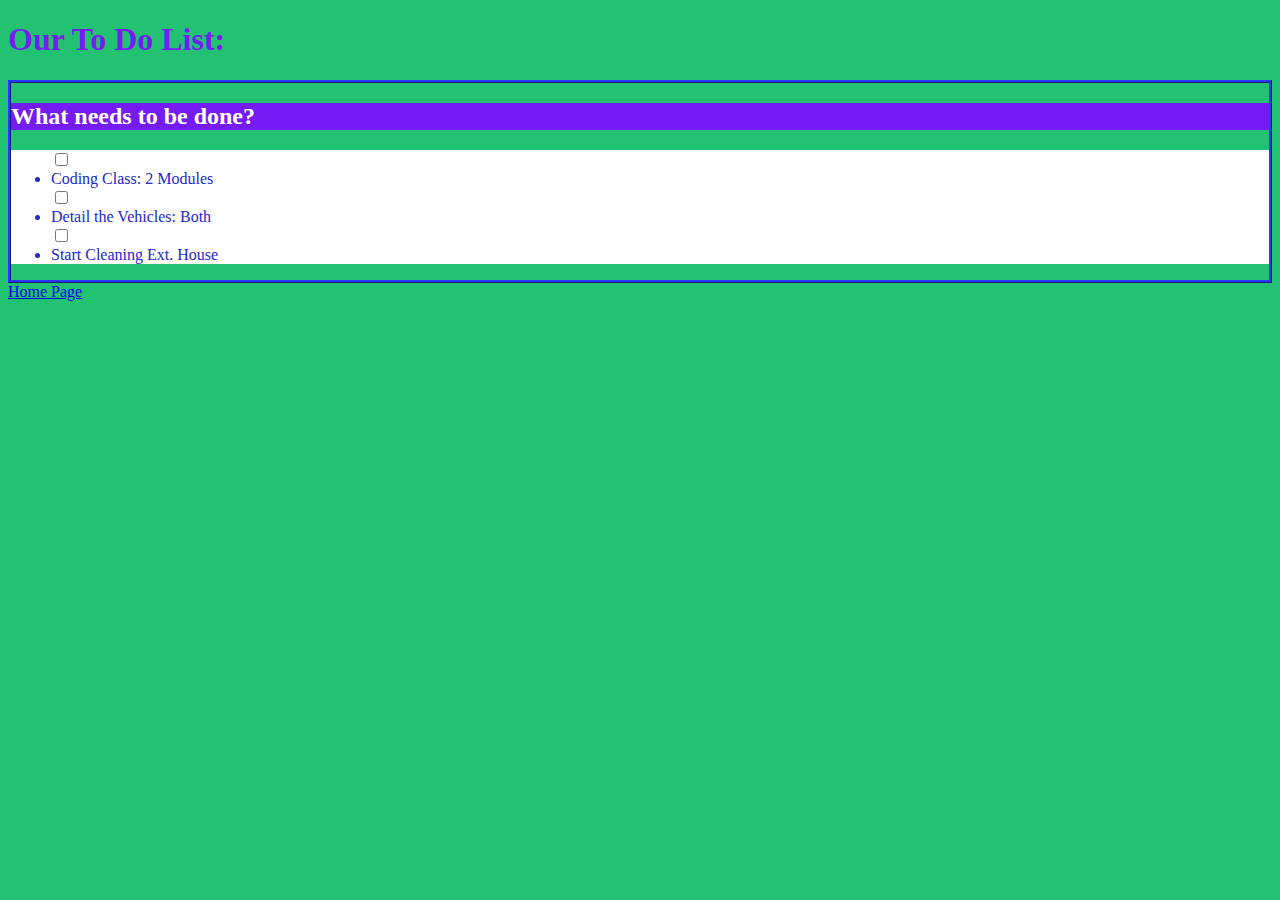
==== index2.html @ 04b56d38 "Create second page. Create more CSS." ====
<!DOCTYPE html>
<html>

<head>
    <title>About Me</title>
    <link rel="stylesheet" type="text/css" href="./assets/css/style2.css">
</head>

<body>
    <h1><strong>Our To Do List:</strong></h1>

    <div>
        <h2>What needs to be done?</h2>

        <ul>
            <input type="checkbox">
            <li>Coding Class: 2 Modules</li>

            <input type="checkbox">
            <li>Detail the Vehicles: Both</li>

            <input type="checkbox">
            <li>Start Cleaning Ext. House</li>
        </ul>
    </div>

    <a href="index.html">Home Page</a>
</body>

</html>
---- assets/css/style2.css ----
body {
    background: rgb(34, 194, 114)
}

h1 {
    color: rgb(117, 28, 243);
}

div {
    border-style: ridge;
    border-color: rgb(33, 44, 204);
}

h2 {
    background: rgb(117, 28, 243);
    color: white;
}

ul {
    background: white;
}

li {
    color: rgb(33, 40, 204);
}
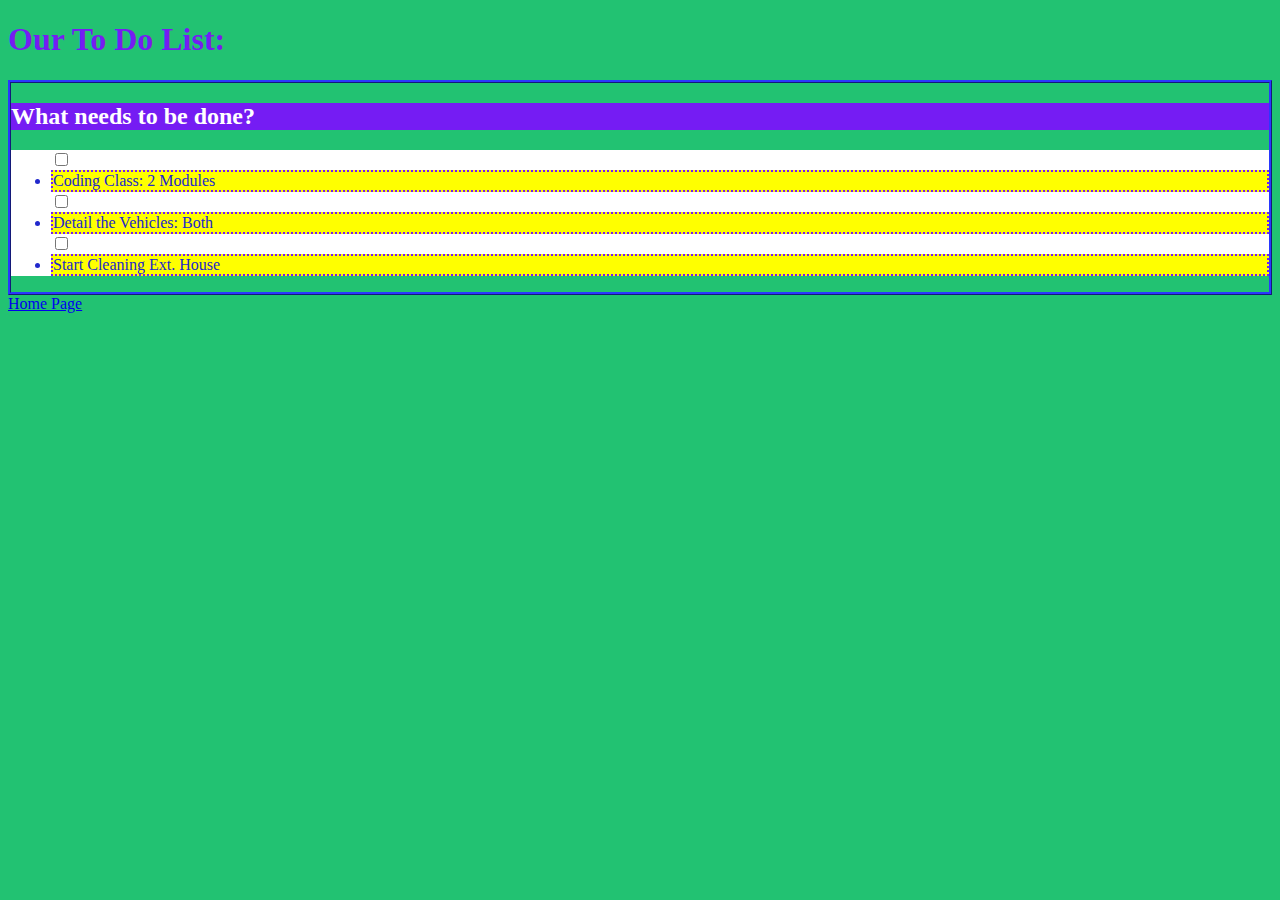
==== commit 21d10aa4: "Learn CSS id selectors, class selectors, and element selectors. Apply for styling" ====
--- a/index2.html
+++ b/index2.html
@@ -14,13 +14,13 @@
 
         <ul>
             <input type="checkbox">
-            <li>Coding Class: 2 Modules</li>
+            <li class="special">Coding Class: 2 Modules</li>
 
             <input type="checkbox">
-            <li>Detail the Vehicles: Both</li>
+            <li class="special">Detail the Vehicles: Both</li>
 
             <input type="checkbox">
-            <li>Start Cleaning Ext. House</li>
+            <li class="special">Start Cleaning Ext. House</li>
         </ul>
     </div>
 
--- a/assets/css/style2.css
+++ b/assets/css/style2.css
@@ -20,6 +20,21 @@
     background: white;
 }
 
-li {
+/* this is how we consolidated the styling into one class */
+.special {
     color: rgb(33, 40, 204);
-}+    border: 2px dotted rgb(117, 28, 243);
+    background: yellow;
+}
+
+/* each id only used once per selection 
+#special {
+    background: yellow;
+}
+*/
+
+/* each class can be used more than once
+.special {
+    background: yellow;
+}
+*/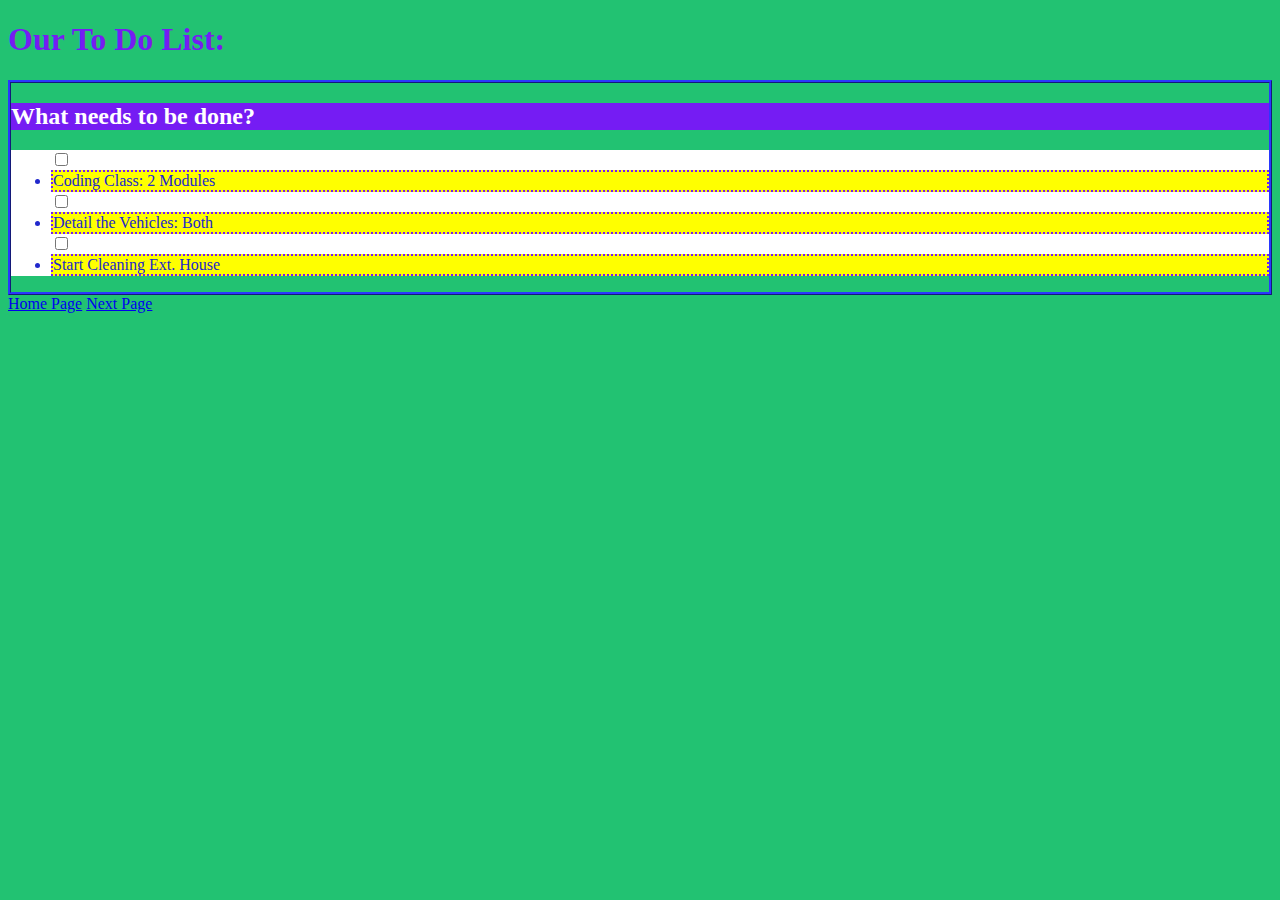
==== commit a7c7ea48: "Advanced CSS selectors. Using each selector. Set up third page of HTML and CSS." ====
--- a/index2.html
+++ b/index2.html
@@ -25,6 +25,7 @@
     </div>
 
     <a href="index.html">Home Page</a>
+    <a href="index3.html">Next Page</a>
 </body>
 
 </html>